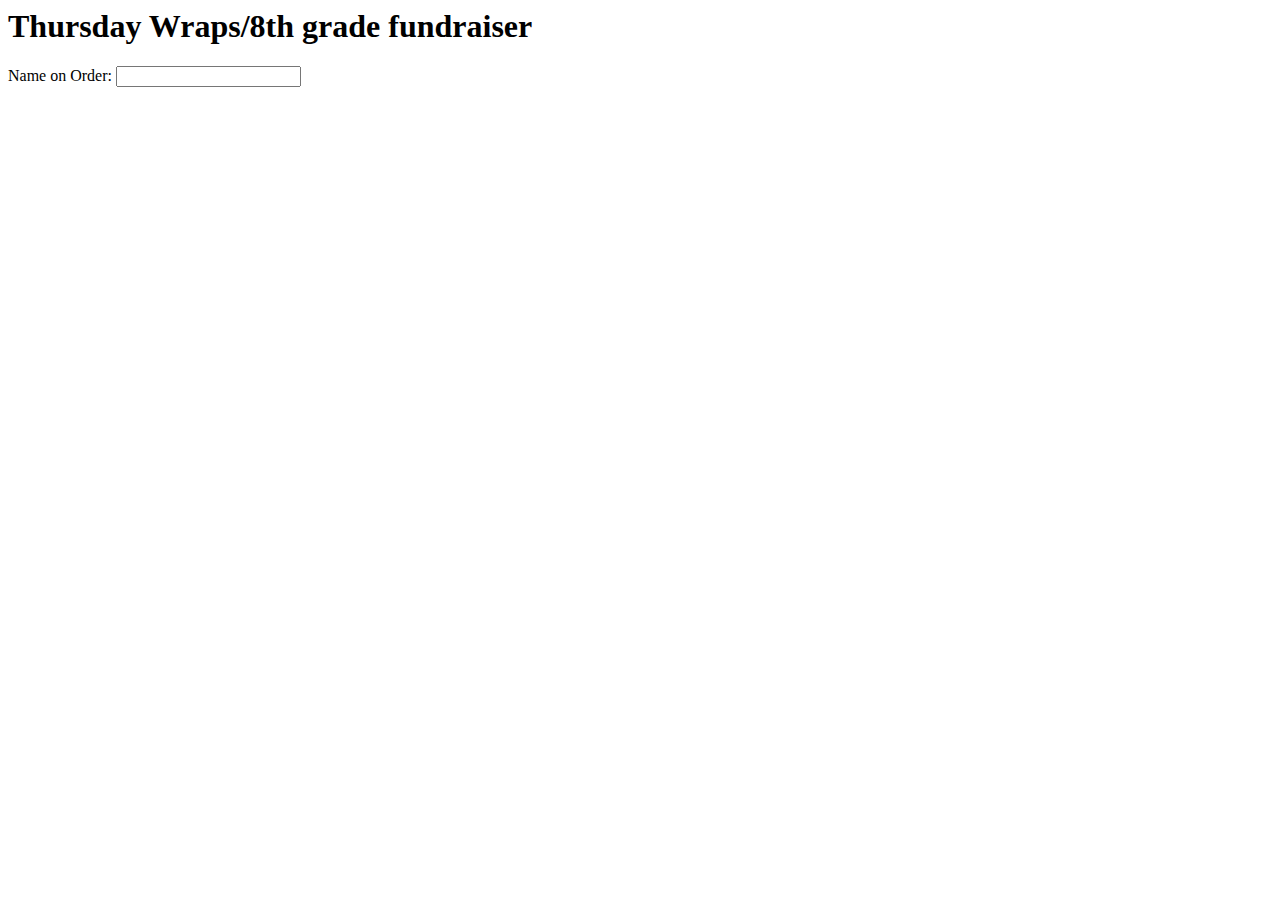
==== wrapOrderForm.html @ 05c15b93 "added html form" ====
<html>
  <head>
    <meta http-equiv="content-type" content="text/html; charset=UTF-8">
    <title>Wrap Order Form</title>
  </head>
  <body>
    <div class="content">
      <h1>Thursday Wraps/8th grade fundraiser</h1>
      <form>
        Name on Order: <input type="text" name="orderName" />

      </form>
    </div>
  </body>
</html>
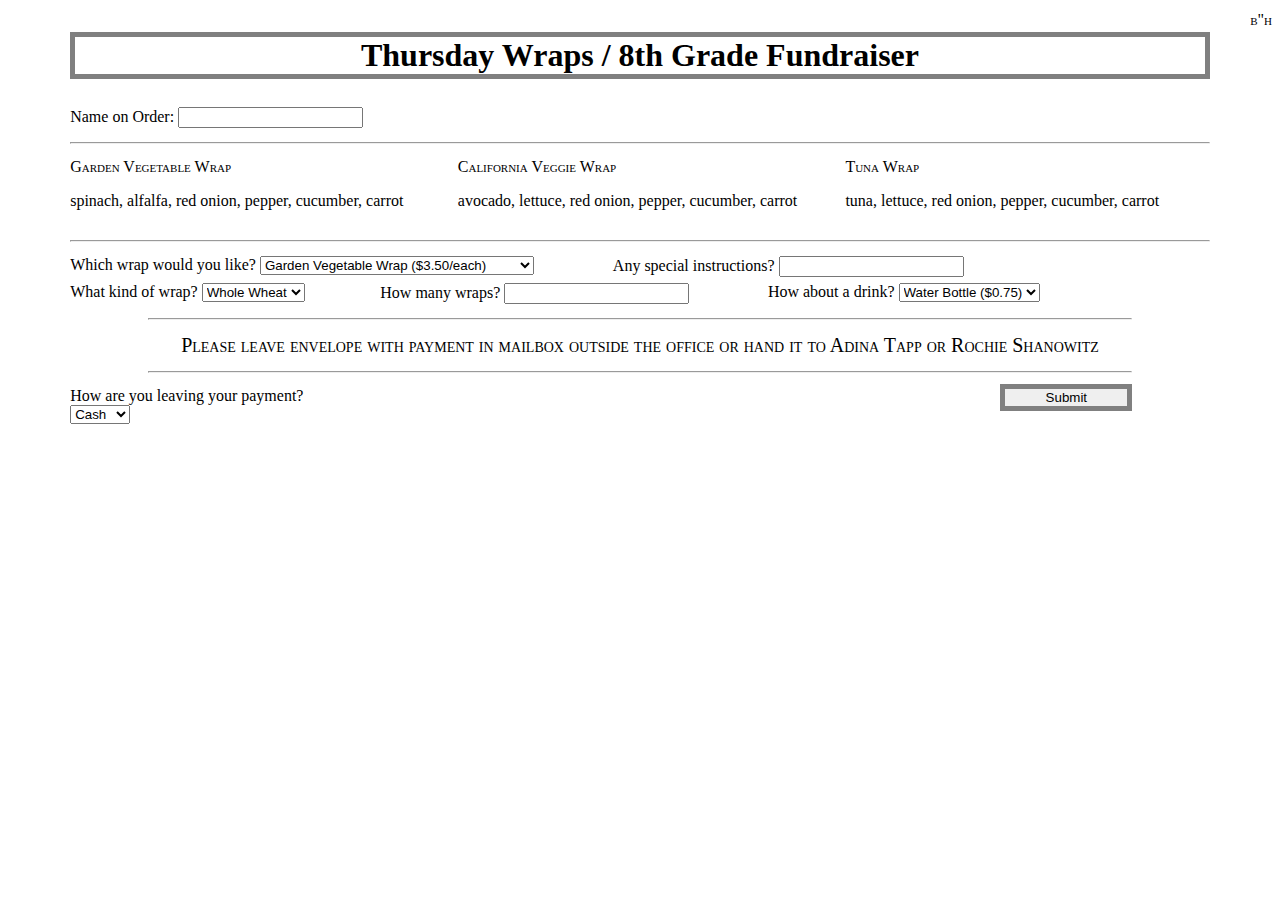
==== commit c569405e: "finished layout and content" ====
--- a/wrapOrderForm.html
+++ b/wrapOrderForm.html
@@ -1,15 +1,59 @@
-<html>
-  <head>
-    <meta http-equiv="content-type" content="text/html; charset=UTF-8">
-    <title>Wrap Order Form</title>
-  </head>
-  <body>
-    <div class="content">
-      <h1>Thursday Wraps/8th grade fundraiser</h1>
-      <form>
-        Name on Order: <input type="text" name="orderName" />
+<html>
+	<head>
+		<meta http-equiv="content-type" content="text/html; charset=UTF-8">
+		<title>Wrap Order Form</title>
+		<link rel="stylesheet" type="text/css" href="css/wOF.css">
+		<link rel="stylesheet" type="text/css" href="css/960gs.css">
+	</head>
+	<body>
+		<div class="bh">b"h</div>
+		<form class="container_15" action="placeOrder.php" method="post">
+			<div class="grid_15"><h1 class="box">Thursday Wraps / 8th Grade Fundraiser</h1></div>
+			<div class="grid_5">Name on Order: <input type="text" name="name"></div>
+			
+			<div class="grid_15"><hr></div>
+			<div class="grid_5"><p class="title">Garden Vegetable Wrap</p><p>spinach, alfalfa, red onion, pepper, cucumber, carrot</p></div>
+			<div class="grid_5"><p class="title">California Veggie Wrap</p><p>avocado, lettuce, red onion, pepper, cucumber, carrot</p></div>
+			<div class="grid_5"><p class="title">Tuna Wrap</p><p>tuna, lettuce, red onion, pepper, cucumber, carrot</p></div>
+			<div class="grid_15"><hr></div>
+			
+			<div class="grid_7">Which wrap would you like?
+				<select name="wrapInside">
+					<option value="Garden Vegetable Wrap">Garden Vegetable Wrap ($3.50/each)</option>
+					<option value="California Veggie Wrap">California Veggie Wrap ($3.50/each)</option>
+					<option value="Tuna Wrap">Tuna Wrap ($4.50/each)</option>
+					<option value="Other">Other (please detail in special instructions)</option>
+				</select>
+			</div>
+			<div class="grid_6">Any special instructions? <input type="text" name="details"></div>
+			
+			<div class="grid_4">What kind of wrap?
+				<select name="wrapOutside">
+					<option value="Whole Wheat">Whole Wheat</option>
+					<option value="Regular">Regular</option>
+					<option value="Spinach">Spinach</option>
+				</select>
+			</div>
+			<div class="grid_5">How many wraps? <input type="number" name="howMany"></div>
+			<div class="grid_4">How about a drink?
+				<select name="drink">
+					<option value="Water Bottle">Water Bottle ($0.75)</option>
+					<option value="Snapple">Snapple ($1.00)</option>
+					<option value="none">No Thanks</option>
+				</select>
+			</div>
+			
+			<div class="prefix_1 grid_13 suffix_1"><hr></div>
+			<div class="prefix_1 grid_13 suffix_1 footer">Please leave envelope with payment in mailbox outside the office or hand it to Adina Tapp or Rochie Shanowitz</div>
+			<div class="prefix_1 grid_13 suffix_1"><hr></div>
 
-      </form>
-    </div>
-  </body>
+			<div class="grid_4 suffix_8">How are you leaving your payment?
+				<select name="payment">
+					<option value="cash">Cash</option>
+					<option value="check">Check</option>
+				</select>
+			</div>
+			<input type="submit" class="grid_2 box">
+		</form>
+	</body>
 </html>--- a/css/wOF.css
+++ b/css/wOF.css
@@ -0,0 +1,18 @@
+div {
+	padding: 3px 0px;
+}
+.box {
+	border: solid 5px gray;
+	text-align: center;
+}
+.bh, .title, .footer {
+	font-variant: small-caps;
+	margin: 0px;
+}
+.footer {
+	text-align: center;
+	font-size: 1.25em;
+}
+.bh {
+	float: right;
+}--- a/css/960gs.css
+++ b/css/960gs.css
@@ -0,0 +1,406 @@
+/*
+  Variable Grid System (Fluid Version).
+  Learn more ~ http://www.spry-soft.com/grids/
+  Based on 960 Grid System - http://960.gs/ & 960 Fluid - http://www.designinfluences.com/
+
+  Licensed under GPL and MIT.
+*/
+
+
+/* Containers
+----------------------------------------------------------------------------------------------------*/
+.container_15 {
+  width: 92%;
+  margin-left: 4%;
+  margin-right: 4%;
+}
+
+/* Grid >> Global
+----------------------------------------------------------------------------------------------------*/
+
+.grid_1,
+.grid_2,
+.grid_3,
+.grid_4,
+.grid_5,
+.grid_6,
+.grid_7,
+.grid_8,
+.grid_9,
+.grid_10,
+.grid_11,
+.grid_12,
+.grid_13,
+.grid_14,
+.grid_15 {
+  display:inline;
+  float: left;
+  position: relative;
+  margin-left: 1%;
+  margin-right: 1%;
+}
+
+/* Grid >> Children (Alpha ~ First, Omega ~ Last)
+----------------------------------------------------------------------------------------------------*/
+
+.alpha {
+  margin-left: 0;
+}
+
+.omega {
+  margin-right: 0;
+}
+
+/* Grid >> 15 Columns
+----------------------------------------------------------------------------------------------------*/
+
+
+.container_15 .grid_1 {
+  width:4.667%;
+}
+
+.container_15 .grid_2 {
+  width:11.333%;
+}
+
+.container_15 .grid_3 {
+  width:18.0%;
+}
+
+.container_15 .grid_4 {
+  width:24.667%;
+}
+
+.container_15 .grid_5 {
+  width:31.333%;
+}
+
+.container_15 .grid_6 {
+  width:38.0%;
+}
+
+.container_15 .grid_7 {
+  width:44.667%;
+}
+
+.container_15 .grid_8 {
+  width:51.333%;
+}
+
+.container_15 .grid_9 {
+  width:58.0%;
+}
+
+.container_15 .grid_10 {
+  width:64.667%;
+}
+
+.container_15 .grid_11 {
+  width:71.333%;
+}
+
+.container_15 .grid_12 {
+  width:78.0%;
+}
+
+.container_15 .grid_13 {
+  width:84.667%;
+}
+
+.container_15 .grid_14 {
+  width:91.333%;
+}
+
+.container_15 .grid_15 {
+  width:98.0%;
+}
+
+
+
+/* Prefix Extra Space >> 15 Columns
+----------------------------------------------------------------------------------------------------*/
+
+
+.container_15 .prefix_1 {
+  padding-left:6.667%;
+}
+
+.container_15 .prefix_2 {
+  padding-left:13.333%;
+}
+
+.container_15 .prefix_3 {
+  padding-left:20.0%;
+}
+
+.container_15 .prefix_4 {
+  padding-left:26.667%;
+}
+
+.container_15 .prefix_5 {
+  padding-left:33.333%;
+}
+
+.container_15 .prefix_6 {
+  padding-left:40.0%;
+}
+
+.container_15 .prefix_7 {
+  padding-left:46.667%;
+}
+
+.container_15 .prefix_8 {
+  padding-left:53.333%;
+}
+
+.container_15 .prefix_9 {
+  padding-left:60.0%;
+}
+
+.container_15 .prefix_10 {
+  padding-left:66.667%;
+}
+
+.container_15 .prefix_11 {
+  padding-left:73.333%;
+}
+
+.container_15 .prefix_12 {
+  padding-left:80.0%;
+}
+
+.container_15 .prefix_13 {
+  padding-left:86.667%;
+}
+
+.container_15 .prefix_14 {
+  padding-left:93.333%;
+}
+
+
+
+/* Suffix Extra Space >> 15 Columns
+----------------------------------------------------------------------------------------------------*/
+
+
+.container_15 .suffix_1 {
+  padding-right:6.667%;
+}
+
+.container_15 .suffix_2 {
+  padding-right:13.333%;
+}
+
+.container_15 .suffix_3 {
+  padding-right:20.0%;
+}
+
+.container_15 .suffix_4 {
+  padding-right:26.667%;
+}
+
+.container_15 .suffix_5 {
+  padding-right:33.333%;
+}
+
+.container_15 .suffix_6 {
+  padding-right:40.0%;
+}
+
+.container_15 .suffix_7 {
+  padding-right:46.667%;
+}
+
+.container_15 .suffix_8 {
+  padding-right:53.333%;
+}
+
+.container_15 .suffix_9 {
+  padding-right:60.0%;
+}
+
+.container_15 .suffix_10 {
+  padding-right:66.667%;
+}
+
+.container_15 .suffix_11 {
+  padding-right:73.333%;
+}
+
+.container_15 .suffix_12 {
+  padding-right:80.0%;
+}
+
+.container_15 .suffix_13 {
+  padding-right:86.667%;
+}
+
+.container_15 .suffix_14 {
+  padding-right:93.333%;
+}
+
+
+
+/* Push Space >> 15 Columns
+----------------------------------------------------------------------------------------------------*/
+
+
+.container_15 .push_1 {
+  left:6.667%;
+}
+
+.container_15 .push_2 {
+  left:13.333%;
+}
+
+.container_15 .push_3 {
+  left:20.0%;
+}
+
+.container_15 .push_4 {
+  left:26.667%;
+}
+
+.container_15 .push_5 {
+  left:33.333%;
+}
+
+.container_15 .push_6 {
+  left:40.0%;
+}
+
+.container_15 .push_7 {
+  left:46.667%;
+}
+
+.container_15 .push_8 {
+  left:53.333%;
+}
+
+.container_15 .push_9 {
+  left:60.0%;
+}
+
+.container_15 .push_10 {
+  left:66.667%;
+}
+
+.container_15 .push_11 {
+  left:73.333%;
+}
+
+.container_15 .push_12 {
+  left:80.0%;
+}
+
+.container_15 .push_13 {
+  left:86.667%;
+}
+
+.container_15 .push_14 {
+  left:93.333%;
+}
+
+
+
+/* Pull Space >> 15 Columns
+----------------------------------------------------------------------------------------------------*/
+
+
+.container_15 .pull_1 {
+  left:-6.667%;
+}
+
+.container_15 .pull_2 {
+  left:-13.333%;
+}
+
+.container_15 .pull_3 {
+  left:-20.0%;
+}
+
+.container_15 .pull_4 {
+  left:-26.667%;
+}
+
+.container_15 .pull_5 {
+  left:-33.333%;
+}
+
+.container_15 .pull_6 {
+  left:-40.0%;
+}
+
+.container_15 .pull_7 {
+  left:-46.667%;
+}
+
+.container_15 .pull_8 {
+  left:-53.333%;
+}
+
+.container_15 .pull_9 {
+  left:-60.0%;
+}
+
+.container_15 .pull_10 {
+  left:-66.667%;
+}
+
+.container_15 .pull_11 {
+  left:-73.333%;
+}
+
+.container_15 .pull_12 {
+  left:-80.0%;
+}
+
+.container_15 .pull_13 {
+  left:-86.667%;
+}
+
+.container_15 .pull_14 {
+  left:-93.333%;
+}
+
+
+
+
+/* Clear Floated Elements
+----------------------------------------------------------------------------------------------------*/
+
+/* http://sonspring.com/journal/clearing-floats */
+
+.clear {
+  clear: both;
+  display: block;
+  overflow: hidden;
+  visibility: hidden;
+  width: 0;
+  height: 0;
+}
+
+/* http://perishablepress.com/press/2008/02/05/lessons-learned-concerning-the-clearfix-css-hack */
+
+.clearfix:after {
+  clear: both;
+  content: ' ';
+  display: block;
+  font-size: 0;
+  line-height: 0;
+  visibility: hidden;
+  width: 0;
+  height: 0;
+}
+
+.clearfix {
+  display: inline-block;
+}
+
+* html .clearfix {
+  height: 1%;
+}
+
+.clearfix {
+  display: block;
+}